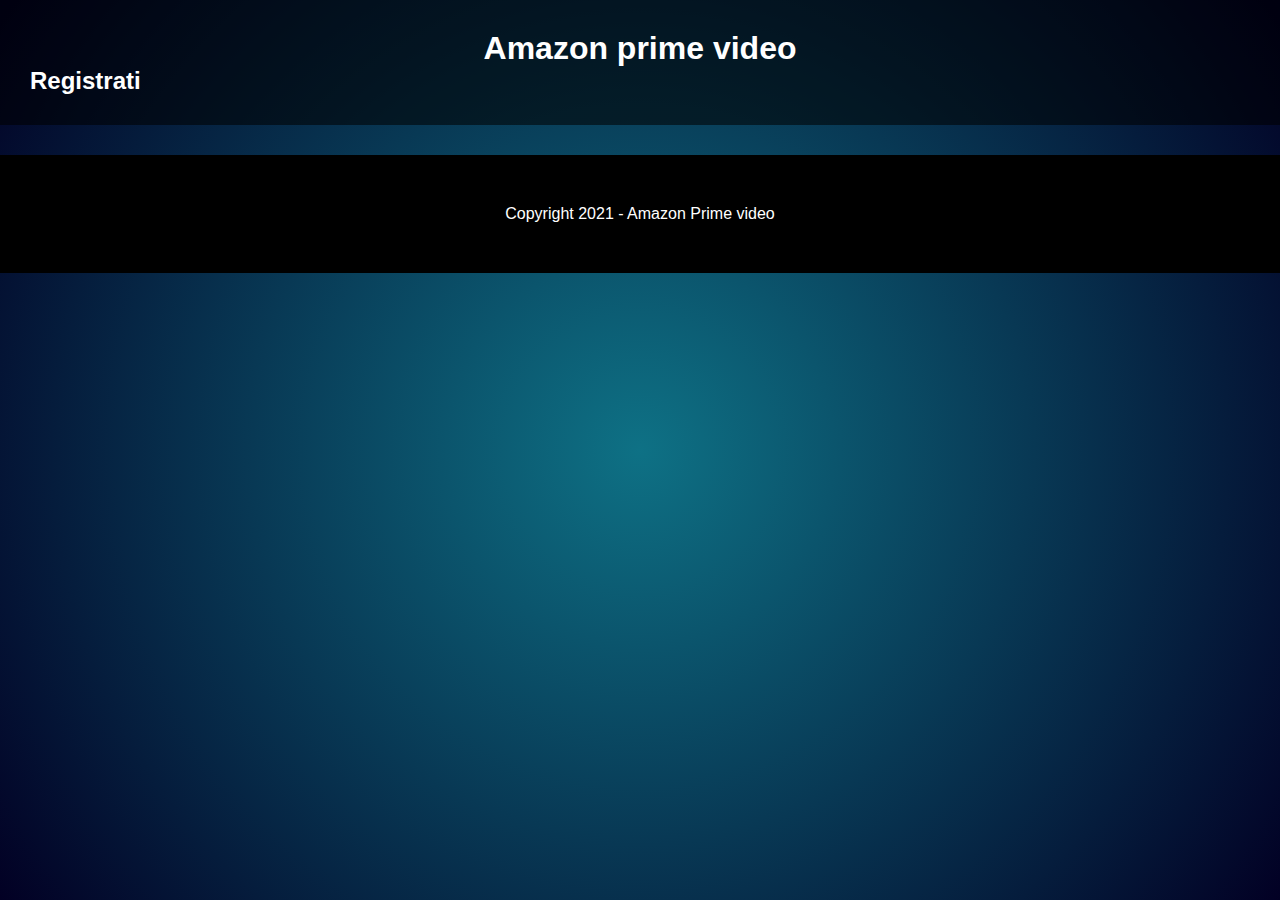
==== index.html @ ed09d797 "code week" ====
<!DOCTYPE html>
<html lang="en">
  <head>
    <meta charset="UTF-8" />
    <meta http-equiv="X-UA-Compatible" content="IE=edge" />
    <meta name="viewport" content="width=device-width, initial-scale=1.0" />
    <title>amazonprimevideo</title>
    <link rel="stylesheet" href="/css/style.css" />
    <script src="/js/index.js" type="module"></script>
  </head>
  <body>
    <div class="modale">


      <button class="remove"></button>  
    </div>
    <header>    
    <h1>Amazon prime video</h1>
     
    <h2>Registrati</h2>
    </header>
    
    
   
    <main>
      
      
      <div id="container">
      </div>

      <div id="container__top__rated">
          
      </div>

         
    </main>
    

    <footer>
        <p>Copyright 2021 - Amazon Prime video</p>
      </footer>
  </body>
</html>
---- css/style.css ----
*{
  margin: 0;
  padding: 0;
  box-sizing: border-box;
}

h1 {
 text-align:  center;
}

html,body {height: 100%;}

body {
  font-family: sans-serif;
  background: rgb(14,113,133);
background: radial-gradient(circle, rgba(14,113,133,1) 0%, rgba(2,0,36,1) 100%);
  
}

header {
  color: white;
  background-color: rgba(0, 0, 0, 0.557);
  padding: 30px;
}

.remove {
   width: 50px;
   height: 50px;

} 

.modale{
  border: 1px solid red;
   background: black;
  width: 70%;
  height: 70vh;
  position: fixed;
  top: 50%;
  left: -50%;
  transform: translate(-50%, -50%);
  transition: all 0.55s;
  
}

.modaleact {
  left: 50%;
}


.cards{
  
  width: 200px;
  height: 300px;
  margin: 10px;
  
  background-size: cover;
  background-position: center ;
  background-repeat: none;
}
/*.card_title {
background:rgba(0, 0, 0, 0.6);
color: white;
margin: 0;

padding: 30px;

}*/

#container{
  margin: 30px;
  color: white;
}

#container ul {

  display: flex;
  flex-wrap: wrap;
  overflow-x:hidden;
  height: 500px;
  margin: 50px auto;
}


footer {
  margin-top: 10px;
  text-align: center;
  background-color: black;
  padding: 50px;
  color: white;
  
}

#container__top__rated {
  margin: 30px;
  color: white;
}

#container__top__rated section {
  display: flex;
  flex-wrap: wrap;
  overflow-x:hidden;
  height: 500px;
  margin: 50px auto;

}




/* Animazione */
@keyframes pulse {
  from {
    opacity: 1;
  }
  to {
    opacity: 0.4;
  }
}


*,
  *::before,
  *::after {
      -webkit-box-sizing: border-box;
      -moz-box-sizing: border-box;
      box-sizing: border-box;
  }
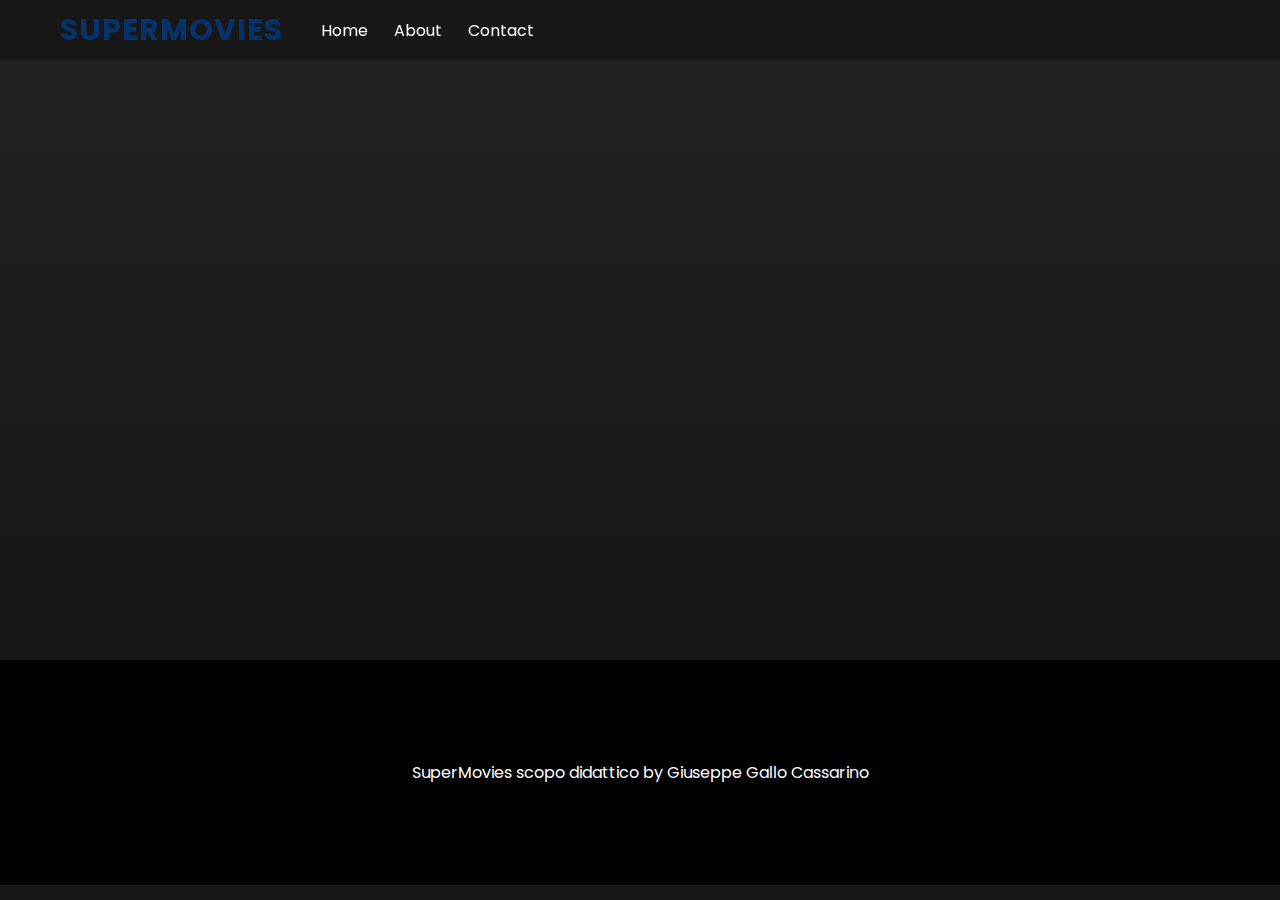
==== commit 8130a1e7: "footer" ====
--- a/index.html
+++ b/index.html
@@ -1,43 +1,64 @@
 <!DOCTYPE html>
 <html lang="en">
-  <head>
-    <meta charset="UTF-8" />
-    <meta http-equiv="X-UA-Compatible" content="IE=edge" />
-    <meta name="viewport" content="width=device-width, initial-scale=1.0" />
-    <title>amazonprimevideo</title>
-    <link rel="stylesheet" href="/css/style.css" />
-    <script src="/js/index.js" type="module"></script>
-  </head>
-  <body>
-    <div class="modale">
+
+<head>
+    <meta charset="UTF-8">
+    <meta name="viewport" content="width=device-width, initial-scale=1.0">
+
+    
+
+    <link rel="stylesheet" href="css/common.css">
+    <link rel="stylesheet" href="css/index.css">
+    <title>supermovies</title>
+
+</head>
+
+<body>
+
+    <header>
+        <div class="gradient-nav"></div>
+        <h2 class="logo">SUPERMOVIES</h2>
+        <ul>
+            <li><a class="btn-home" href="">Home</a></li>
+            <li><a href="#">About</a></li>
+            
+            <li><a href="#">Contact</a></li>
+        </ul>
+
+        
+    </header>
 
 
-      <button class="remove"></button>  
+    <div id="hero">
+
+
+        <div class="gradient">
+
+            <div class="hero-p">
+
+                <p></p>
+
+            </div>
+
+        </div>
+
     </div>
-    <header>    
-    <h1>Amazon prime video</h1>
-     
-    <h2>Registrati</h2>
-    </header>
-    
-    
+
+    <main>
+
+
+    </main>
+  <!-- footer -->
+  <footer>
+    <p>
+         SuperMovies scopo didattico by Giuseppe Gallo Cassarino
+        
+    </p>
    
-    <main>
-      
-      
-      <div id="container">
-      </div>
+</footer>
 
-      <div id="container__top__rated">
-          
-      </div>
 
-         
-    </main>
-    
+    <script src="./js/home.js" type="module"></script>
+</body>
 
-    <footer>
-        <p>Copyright 2021 - Amazon Prime video</p>
-      </footer>
-  </body>
-</html>
+</html>--- a/css/common.css
+++ b/css/common.css
@@ -0,0 +1,138 @@
+@import url('https://fonts.googleapis.com/css2?family=Poppins:wght@300;400;500;600;700&display=swap');
+
+*{
+    margin: 0;
+    padding: 0;
+    box-sizing: border-box;
+}
+
+body{
+    width: 100%;
+    background: #181818;
+    font-family: 'Poppins', sans-serif;
+    color: #fff;
+}
+
+main{
+    position: relative;
+
+    width: 100%;
+    padding: 0px 60px 60px 60px;
+    color: #fff;
+}
+
+header {
+    position: fixed;
+    top: 0;
+    left: 0;
+    width: 100%;
+    height: 60px;
+    display: flex;
+    justify-content: flex-start;
+    align-items: center;
+    z-index: 1;
+    
+    transition: 0.4s;
+}
+
+.sticky {
+    background: #181818;
+}
+
+.gradient-nav {
+    position: absolute;
+    height: 60px;
+    width: 100%;
+    background: linear-gradient(360deg, rgba(255, 255, 255, 0) 0%, rgb(24, 24, 24) 99%);
+    z-index: -1 ;
+}
+
+
+header ul {
+    position: relative;
+    display: flex;
+    justify-content: flex;
+    align-items: center;
+    left: 2vw;
+
+}
+
+header ul li {
+    position: relative;
+    list-style: none;
+}
+
+header ul li a {
+    position: relative;
+    text-decoration: none;
+    margin: 0 1vw;
+    font-weight: 400;
+    color: #fff;
+    text-align: right;
+}
+
+header ul li a:hover {
+    font-weight: 600;
+}
+
+header img {
+    position: absolute;
+    right: 4.5vw;
+}
+
+.logo {
+    align-self: flex-start;
+
+    margin-top: 7px;
+    margin-left: 60px;
+
+    color: #023a7ed0;
+
+    letter-spacing: 1px;
+
+    font-size: 30px;
+}
+
+    .info-btn {
+    padding: 10px 15px;
+    border-radius: 50%;
+    border: none;
+    color: #fff;
+    background-color: rgba(255, 255, 255, 0.397);
+
+    position: absolute;
+    margin-top: 15px;
+
+    right: 10%;
+
+    font-size: 1.1rem;
+    font-weight: 500;
+
+    cursor: pointer;
+}
+
+
+
+body::-webkit-scrollbar {
+    width: 10px;               
+  }
+  
+  body::-webkit-scrollbar-track {
+    background: #181818;       
+  }
+  
+  body::-webkit-scrollbar-thumb {
+    background-color: #fff;    
+    border-radius: 20px;       
+  }
+
+  footer{
+    padding: 50px 20px;
+}
+
+footer{
+    background-color: black;
+    padding: 100px 50px;
+    text-align: center;
+    color: white;
+}--- a/css/index.css
+++ b/css/index.css
@@ -0,0 +1,137 @@
+.heading {
+    text-transform: capitalize;
+    font-weight: 900;
+    font-size: 50px;
+}
+
+.movie-category {
+    font-size: 25px;
+    font-weight: 500;
+    margin-bottom: 20px;
+    text-transform: capitalize;
+}
+
+
+.movie-container {
+    width: 100%;
+    height: 220px;
+    display: flex;
+    align-items: center;
+    overflow-x: auto;
+    overflow-y: hidden;
+    scroll-behavior: smooth;
+
+    margin-bottom: 20px;
+}
+
+.movie-container::-webkit-scrollbar {
+    height: 8px;
+   
+}
+
+.movie-container::-webkit-scrollbar-track {
+    background: #181818;
+   
+}
+
+.movie-container::-webkit-scrollbar-thumb {
+    background-color: #fff;
+  
+    border-radius: 20px;
+   
+    border: 3px solid #fff;
+    
+}
+
+.movie {
+    flex: 0 0 auto;
+    justify-content: space-around;
+    width: 300px;
+    height: 200px;
+    text-align: center;
+    margin-right: 25px;
+    cursor: pointer;
+    position: relative;
+    font-size: 0.8rem;
+
+}
+
+
+.movie img {
+    width: 100%;
+    height: 170px;
+    background-size: cover;
+    border-radius: 10px;
+    opacity: 0.5;
+
+}
+
+.movie img:hover {
+    opacity: 1;
+}
+
+.movie-list {
+    margin-bottom: 80px;
+}
+
+.movie-title {
+    height: 50px;
+    overflow: hidden;
+    position: absolute;
+    margin-top: -65px;
+    font-weight: 500;
+    font-size: 1rem;
+    left: 10%;
+    text-align: left;
+
+}
+
+.stars {
+    height: 50px;
+    overflow: hidden;
+    position: absolute;
+    margin-top: -150px;
+    font-weight: 500;
+    font-size: 0.8rem;
+    left: 10%;
+    text-align: left;
+    letter-spacing: 1px;
+}
+
+
+#hero {
+    width: 100%;
+    height: 600px;
+
+
+    padding-top: 60px;
+
+
+    background-image: url("https://cdn.pixabay.com/photo/2020/11/25/09/30/girls-5775077_1280.jpg");
+    background-size: cover;
+
+}
+
+.hero-p{
+    font-size: 4rem;
+    font-weight: 800;
+    
+    text-align: center;
+     
+    color: rgba(255, 255, 255, 0.746);
+    
+    letter-spacing: 4px;
+}
+
+.gradient p {
+
+    padding-top: 220px;
+
+
+}
+
+.gradient {
+    position: relative;
+    height: 540px;
+    background: linear-gradient(180deg, rgba(97, 97, 97, 0.13) 0%, rgb(24, 24, 24) 90%);
+}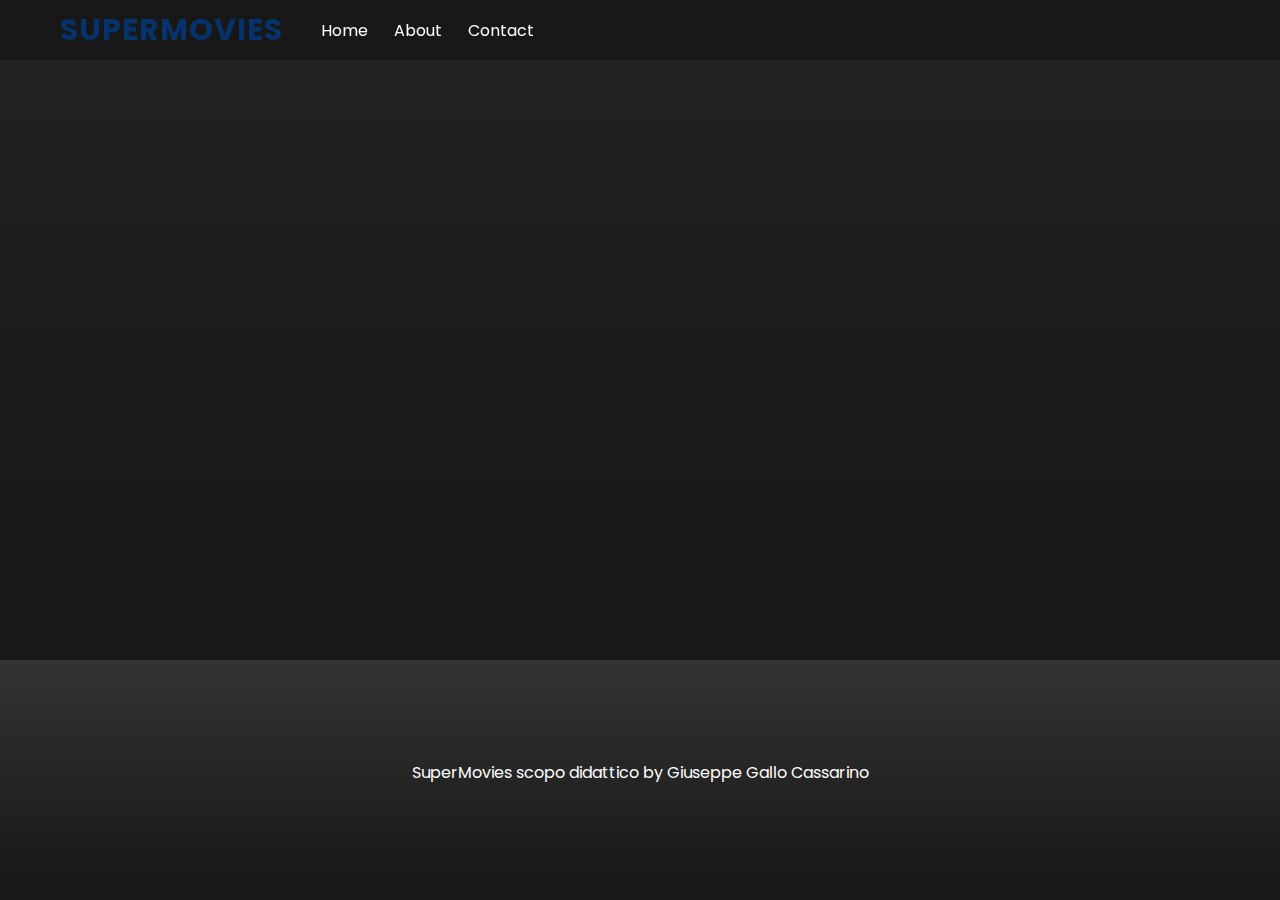
==== commit cf8071a5: "ultimate" ====
--- a/index.html
+++ b/index.html
@@ -9,7 +9,7 @@
 
     <link rel="stylesheet" href="css/common.css">
     <link rel="stylesheet" href="css/index.css">
-    <title>supermovies</title>
+    <title>supermovies </title>
 
 </head>
 
--- a/css/common.css
+++ b/css/common.css
@@ -60,6 +60,7 @@
 header ul li {
     position: relative;
     list-style: none;
+    text-align: right;
 }
 
 header ul li a {
@@ -127,12 +128,14 @@
   }
 
   footer{
+    position: absolute;
     padding: 50px 20px;
 }
 
 footer{
-    background-color: black;
+    background: linear-gradient(360deg, rgba(255, 255, 255, 0) 0%, rgb(52 51 51) 99%);
     padding: 100px 50px;
+    width: 100%;
     text-align: center;
     color: white;
 }--- a/css/index.css
+++ b/css/index.css
@@ -5,8 +5,7 @@
 }
 
 .movie-category {
-    font-size: 25px;
-    font-weight: 500;
+   
     margin-bottom: 20px;
     text-transform: capitalize;
 }
@@ -61,7 +60,7 @@
     width: 100%;
     height: 170px;
     background-size: cover;
-    border-radius: 10px;
+    border-radius: 5px;
     opacity: 0.5;
 
 }
